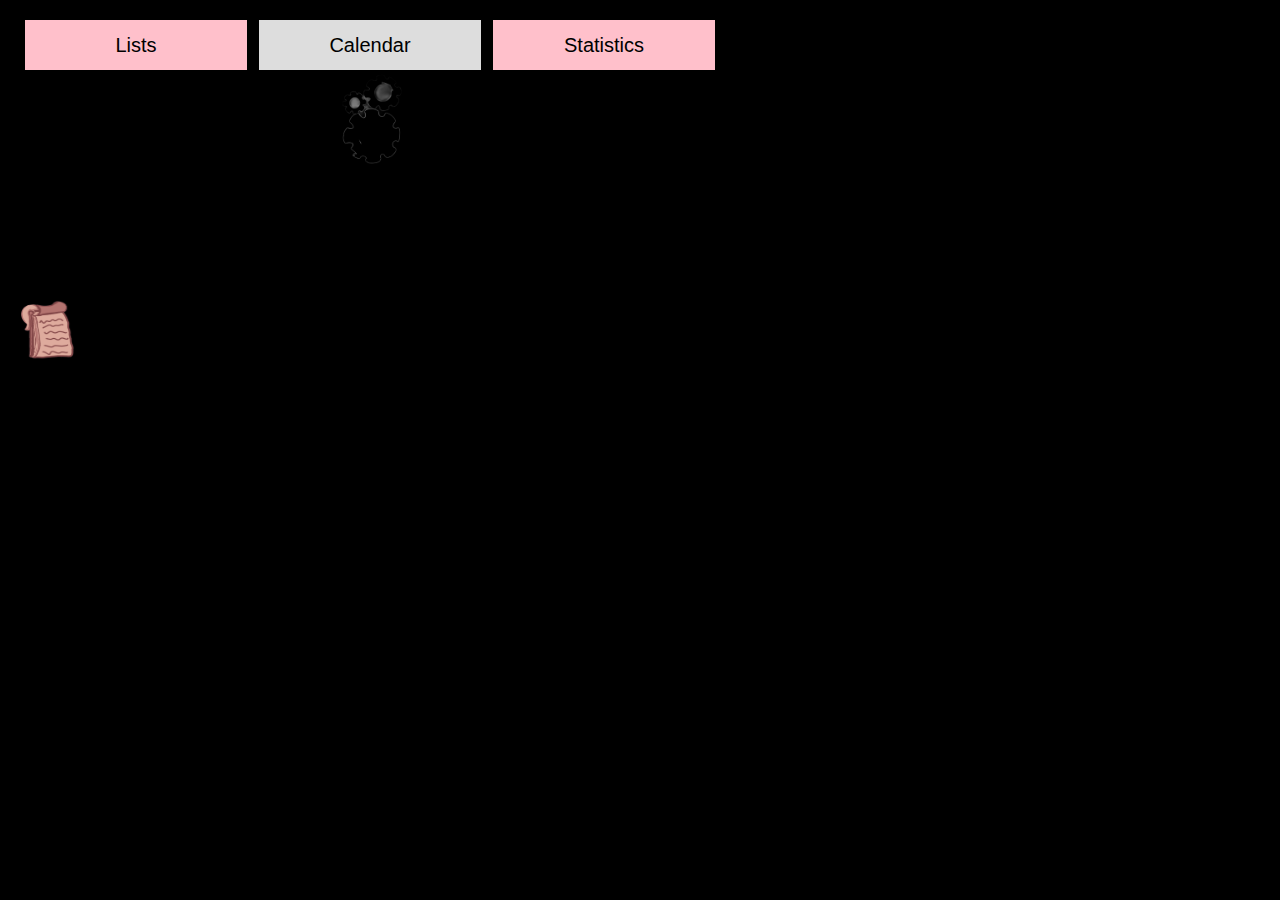
==== index.html @ a56b1068 "made stats page with days used and modified the body font in the style.css to make it show numbers" ====
<!DOCTYPE html>
<html lang="en">

<div id="quoteTextBox"></div>

<head>
  <meta charset="UTF-8">
  <meta name="viewport" content="width=device-width, initial-scale=1.0">
  <title>Progress Pal</title>
  <link rel="stylesheet" href="style.css">
</head>

<!-- this section is for all the navigation which includes switching between tabs and choosing settings -->
<div id="visibility row" width="100%">
  <ul class="navBar" id="navbar">
    <div id="topmostRow" class="topmostRow">
      <div style="background-color: black; text-align: center;" id="topSettings">
        <li class="navBarItem"><a href="index.html" class="navBarLink active">Lists</a></li>
        <li class="navBarItem"><a href="calendar.html" class="navBarLink">Calendar</a></li>
        <li class="navBarItem"><a href="stats.html" class="navBarLink active">Statistics</a></li>
        <li class="navBarItem"><input type="image" height="100px" width="130px" src="download.png" text-align="center"
            id="overallSettings" /></li>
      </div>
    </div>
  </ul>
</div>

<!-- this is where the list & their tabs are -->
<div id="tab-container" style="position: relative; background-color: black;">
  <input type="image" height="60px" width="55px" src="notepad.png" id="generate new list" title="generate a new list"
    style="position: absolute;" />
</div>

<!-- identifies the body and allows for settings to change it; black is default rn -->

<body style="background-color: black;" id="pageColor">



  <!-- JavaScript files -->
  <script src="listTest.js"></script>

</body>


</html>
---- style.css ----
body {
    width: 700px;
    height: 500px;
    margin: 0;
    padding: 20px;
    padding-top: 200px;
    margin: 0;
    font-size: 1.25rem;
    line-height: 1.5;
    background: var(--clr-body-bg);
    color: var(--clr-text);
    font-family:'Courier New', Courier, monospace;
}

:root {
    --clr-body-bg: hsl(0.1 39% 69%);
    --clr-card-bg: hsl(0 0% 100%);
    --clr-text: hsl(0 0% 15%);
    --clr-heading: hsl(0 0% 25%);
}

/* Style for clickable link */
.clickable-link {
    color: blue;
    text-decoration: underline;
    cursor: pointer;
}

.topmostRow {
    position: absolute;
    top: 0;
    left: 0;
    right: 0;
    bottom: 0;
}

h1,
h2,
h3 {
    color: var(--clr-heading);
    line-height: 1.1;
}

.auto-grid {
    --min-column-size: 225px;

    display: grid;
    gap: clamp(1rem, 5vmax, 1.625rem);
    grid-template-columns: repeat(auto-fit,
            minmax(min(100%, var(--min-column-size)), 1fr));
}

.wrapper {
    --max-width: 55rem;
    width: min(100% - 2rem, var(--max-width));
    margin-inline: auto;
}

.card {
    padding: 1rem;
    background-color: var(--clr-card-bg);
    border-block-start: 0.5rem solid;
    border-radius: 0.5rem;
}

table {
    width: 100%;
    /* border: solid;
         border-color: black; 
        border-width: 10px; */
    font-family: 'Segoe UI', Tahoma, Geneva, Verdana, sans-serif;
    font-size: 15px;
    overflow-wrap: break-word;
}

.description {
    vertical-align: top;
    /* Align elements to the top */
    width: 100%;
    padding: 12px 20px;
    margin: 8px 0;
    box-sizing: border-box;
    border: none;
    background: var(--clr-body-bg);
    color: black;
    outline: none;
    font-family: myFirstFont;
    font-size: 60px;
}

.titleStyle {
    font-family: myFirstFont;
    font-size: 60px;
    background: var(--clr-body-bg);
    width: 100%;
    border: none;
    outline: none;
    text-align: center;
}

@font-face {
    font-family: myFirstFont;
    src: url(CANDY___.otf);
}

@font-face {
    font-family: listTitle;
    src: url(Slabthing-YvLL.ttf);
}

p {
    font-weight: bold;
}


td,
tr {
    height: 90px;
    /* border: solid;
        border-color: black; 
        border-width: 10px; */
}


.card>* {
    margin: 0;
}

.card>*:not(:last-child) {
    margin-bottom: 0.75rem;
}

.visually-hidden {
    clip: rect(0 0 0 0);
    clip-path: inset(50%);
    height: 1px;
    overflow: hidden;
    position: absolute;
    white-space: nowrap;
    width: 1px;
}

/* Style for the quote text box */
#quoteTextBox {
    padding: 20px; /* Padding */
    margin: 20px auto; /* Margin (auto for centering horizontally) */
    font-family: myFirstFont; /* Font family */
    font-size: 60px; /* Enlarge font size */
    color: #333; /* Text color */
    line-height: 1.5; /* Line height */
    text-align: center; /* Center align text */
    height: auto; /* Allow height to adjust based on content */
    width: 80%; /* Set a width for the box */
    max-width: 600px; /* Set maximum width */
    display: flex; /* Use flexbox for centering vertically */
    justify-content: center; /* Center horizontally */
    align-items: center; /* Center vertically */
}


.color-picker {
    position: relative;
    display: inline-block;
  }
  
  .color-input {
    visibility: hidden;
    position: absolute;
  }
  
  .color-picker {
    position: relative;
    width: 90%; /* Take up the full width of the parent (modal) */
  }
  
  .color-label {
    display: inline-block;
    padding: 12px 16px; /* Increase padding for larger text */
    background-color: #ccc;
    color: #333;
    border-radius: 4px;
    cursor: pointer;
    font-size: 70x; /* Increase font size for larger text */
    width: 100%; /* Take up the full width of the parent (modal) */
    text-align: center; /* Center the text */
  }
  
  
  .color-label::after {
    content: "\25BC"; /* down arrow */
    margin-left: 8px;
  }
  
  .color-input:focus + .color-label {
    outline: 2px solid blue; /* add focus style if needed */
  }
  

.color-picker>fieldset {
    border: 0;
    display: flex;
    gap: 2rem;
    width: fit-content;
    background: #fff;
    padding: 1rem 3rem;
    margin-inline: auto;
    border-radius: 0 0 1rem 1rem;
}

.color-picker input[type="radio"] {
    appearance: none;
    width: 1.5rem;
    height: 1.5rem;
    outline: 3px solid var(--radio-color, currentColor);
    outline-offset: 3px;
    border-radius: 50%;
}

.color-picker input[type="radio"]:checked {
    background-color: var(--radio-color);
}

.color-picker input[type="radio"]#light {
    --radio-color: gray;
}

.color-picker input[type="radio"]#pink {
    --radio-color: pink;
}

.color-picker input[type="radio"]#blue {
    --radio-color: blue;
}

.color-picker input[type="radio"]#green {
    --radio-color: green;
}

.color-picker input[type="radio"]#dark {
    --radio-color: #232323;
}

.pink {
    --clr-body-bg: hsl(310 50% 90%);
    --clr-card-bg: hsl(310 50% 100%);
    --clr-text: hsl(310 50% 15%);
    --clr-heading: hsl(310 50% 25%);
}

.blue {
    --clr-body-bg: hsl(209 50% 90%);
    --clr-card-bg: hsl(209 50% 100%);
    --clr-text: hsl(209 50% 15%);
    --clr-heading: hsl(209 50% 25%);
}

.green {
    --clr-body-bg: hsl(109 50% 90%);
    --clr-card-bg: hsl(109 50% 100%);
    --clr-text: hsl(109 50% 15%);
    --clr-heading: hsl(109 50% 25%);
}

.dark {
    --clr-body-bg: hsl(209 50% 10%);
    --clr-card-bg: hsl(209 50% 5%);
    --clr-text: hsl(209 50% 90%);
    --clr-heading: hsl(209 50% 80%);
}

:root:has(#pink:checked) {
    --clr-body-bg: hsl(310 50% 90%);
    --clr-card-bg: hsl(310 50% 100%);
    --clr-text: hsl(310 50% 15%);
    --clr-heading: hsl(310 50% 25%);
}

:root:has(#blue:checked) {
    --clr-body-bg: hsl(209 50% 90%);
    --clr-card-bg: hsl(209 50% 100%);
    --clr-text: hsl(209 50% 15%);
    --clr-heading: hsl(209 50% 25%);
}

:root:has(#green:checked) {
    --clr-body-bg: hsl(109 50% 90%);
    --clr-card-bg: hsl(109 50% 100%);
    --clr-text: hsl(109 50% 15%);
    --clr-heading: hsl(109 50% 25%);
}

:root:has(#dark:checked) {
    --clr-body-bg: hsl(209 50% 10%);
    --clr-card-bg: hsl(209 50% 5%);
    --clr-text: hsl(209 50% 90%);
    --clr-heading: hsl(209 50% 80%);
}

.collapsible {
    cursor: pointer;
    padding: 18px;
    border: none;
    text-align: center;
    outline: none;
    font-size: 15px;
}

.content {
    padding: 0px 18px;
    display: none;
    overflow: hidden;
}

.modal {
    background-color: #fefefe;
    padding: 20px;
    border-radius: 5px;
    height: 300px;
    width: 400px;
    position: fixed;
    top: 50%;
    left: 50%;
    transform: translate(-50%, -50%);
    z-index: 20000;
    font-size: 40px;
    font-weight:lighter;
}

#pmodal {
    font-family:'Courier New', Courier, monospace;
    font-size: 40px;
    position: fixed;
}

#setting-btn {
    position: relative;
    top: 0;
    left: 50%;
    transform: translateX(-50%);
    padding: 10px 20px;
    /* border: solid;
        border-width: 2px;
        border-color: black; */
    cursor: pointer;
    align-items: center;
    justify-content: center;
    text-align: center;
}

.hidden {
    display: none;
}

.modal {
    position: fixed;
    top: 50%;
    left: 50%;
    transform: translate(-50%, -50%);
    /* Ensure the modal is a square */
    background-color: #fefefe;
    border-radius: 5px;
    padding: 20px;
    z-index: 200000;
}

.close {
    position: absolute;
    top: 10px;
    right: 10px;
    cursor: pointer;
}

.titleStyle::placeholder {
    color: black;
    /* Change the color to black */
}

/*This is the css file that makes the nav bar look good,
Credit to w3schools navbar article*/

/*This is the CSS styling that makes the navbar appear horizontally*/
.navBar {
    list-style-type: none;
    /* Prevent buttons from wrapping */
    /* Align buttons to the left and right */
    /* Align buttons to the top */
    z-index: 1000;
    position: fixed;
    display: inline-block;
    /* Fix the navbar position */
    top: 0;
    left: 0;
    width: 700px;
    /* Place it at the top of the viewport */
}

.navBarLink {
    display: inline-block;
    /* Change display to block to take up full width */
    background-color: #dddddd;
    text-align: center;
    font-family: Arial, sans-serif;
    font-size: 20px;
    width: 100%;
    color: black;
    text-decoration: none;
    height: 50px;
    line-height: 50px;
    /* Center the text vertically */
    margin: 0;
    /* Remove any default margin */
}

.navBarItem {
    width: 30%;
    display: inline-block;
}

.navBarLink.active {
    background-color: pink;
}

.navBarLink:hover {
    background-color: purple;
}

/* Adjust the width of the calendar container 
body {
    width: 700px;
    height: 500px;
    margin: 0;
    padding: 0;
    margin: 0;
    font-size: 1.25rem;
    line-height: 1.5;
    background: var(--clr-body-bg);
    color: var(--clr-text);
  } */
/* Adjust the width of the calendar container */

/* .calendar-container {
    width: 50%; 
    margin: 0 auto; /* Center the calendar horizontally 
    text-align: center;
   } */

/* Adjust the width of the calendar table */
.calendar {
    width: 100%;
    border-collapse: collapse;
    margin-bottom: 10px;
    /* Set a minimum width for the table 
    min-width: 420px; /* Adjust the width as needed */
}

/* Adjust the width of the calendar cells */
.calendar th,
.calendar td {
    padding: 15px;
    /* Increase the padding for better spacing */
    border: 1px solid #ccc;
    text-align: center;
    cursor: pointer;
    /* Adjust the width of the cells */
    width: 60px;
    /* Adjust the width as needed */
    height: 60px;
}

.calendar th {
    background-color: #f2f2f2;
    height: 20px;
    /* Adjust the height of the top row */
}

/*makes the days appear on the top right and adjusts the cells height*/
.calendar td {
    padding: 10px;
    text-align: right;
    vertical-align: top;
    position: relative;
    height: 55px;
    /* Adjust the height of other rows */
}


/* Ensure the month name is centered */
.month-name {
    text-align: center;
}

/* Style the navigation buttons */
.nav-buttons {
    display: flex;
    justify-content: space-between;
    margin-bottom: 10px;
    /* Add some space below the navigation buttons */
}

.nav-buttons button {
    padding: 8px 15px;
    cursor: pointer;
}
.stats { 
    font-family: 'Franklin Gothic Medium', 'Arial Narrow', Arial, sans-serif;
    font-weight: bold;
    font-size: xx-large;
    text-align: center;
}
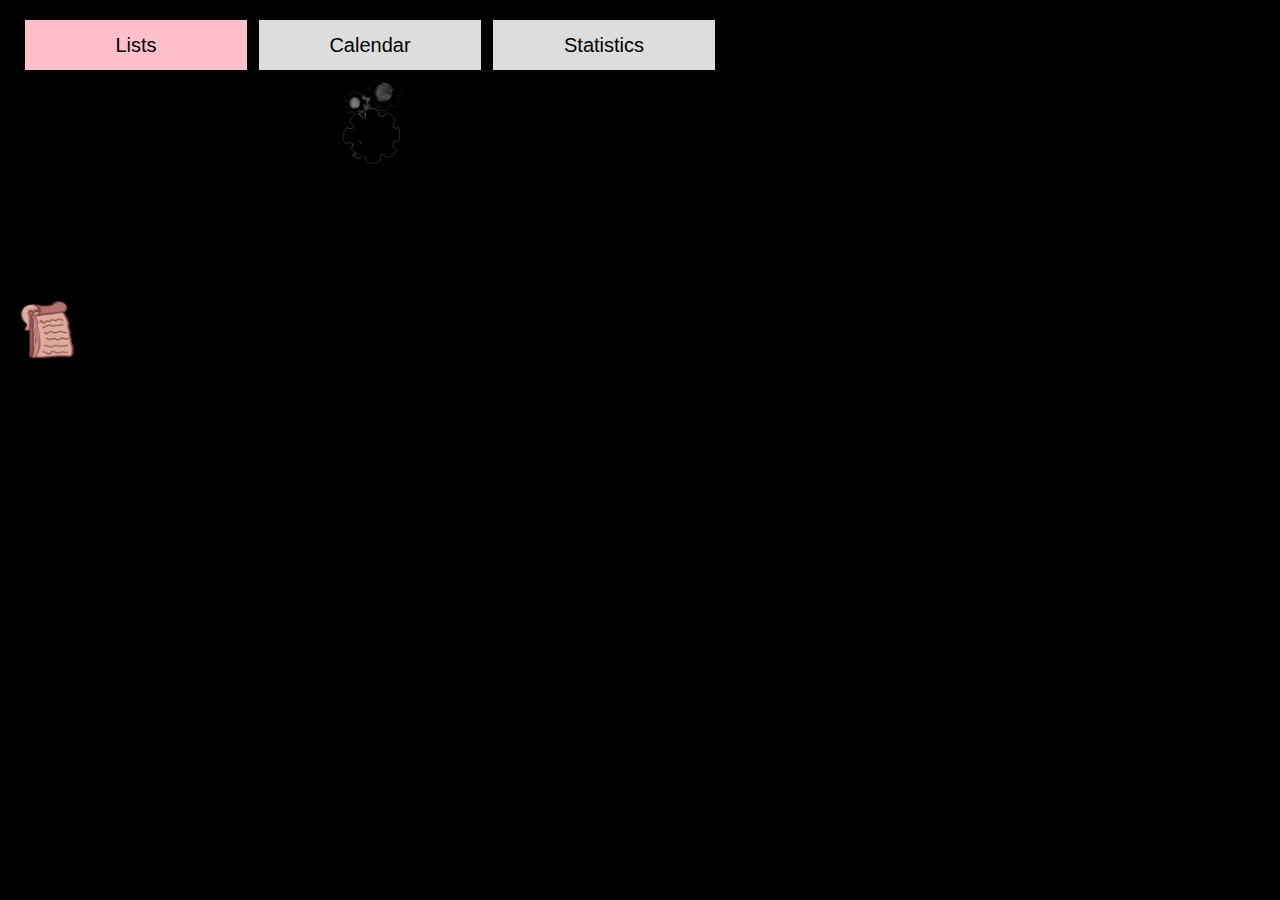
==== commit 5c1ea978: "updated navlinks active statuses; also deleted extra settings button on calendar page" ====
--- a/index.html
+++ b/index.html
@@ -17,7 +17,7 @@
       <div style="background-color: black; text-align: center;" id="topSettings">
         <li class="navBarItem"><a href="index.html" class="navBarLink active">Lists</a></li>
         <li class="navBarItem"><a href="calendar.html" class="navBarLink">Calendar</a></li>
-        <li class="navBarItem"><a href="stats.html" class="navBarLink active">Statistics</a></li>
+        <li class="navBarItem"><a href="stats.html" class="navBarLink">Statistics</a></li>
         <li class="navBarItem"><input type="image" height="100px" width="130px" src="download.png" text-align="center"
             id="overallSettings" /></li>
       </div>
@@ -39,7 +39,7 @@
 
   <!-- JavaScript files -->
   <script src="listTest.js"></script>
-
+  <script src="streak.js"></script>
 </body>
 
 
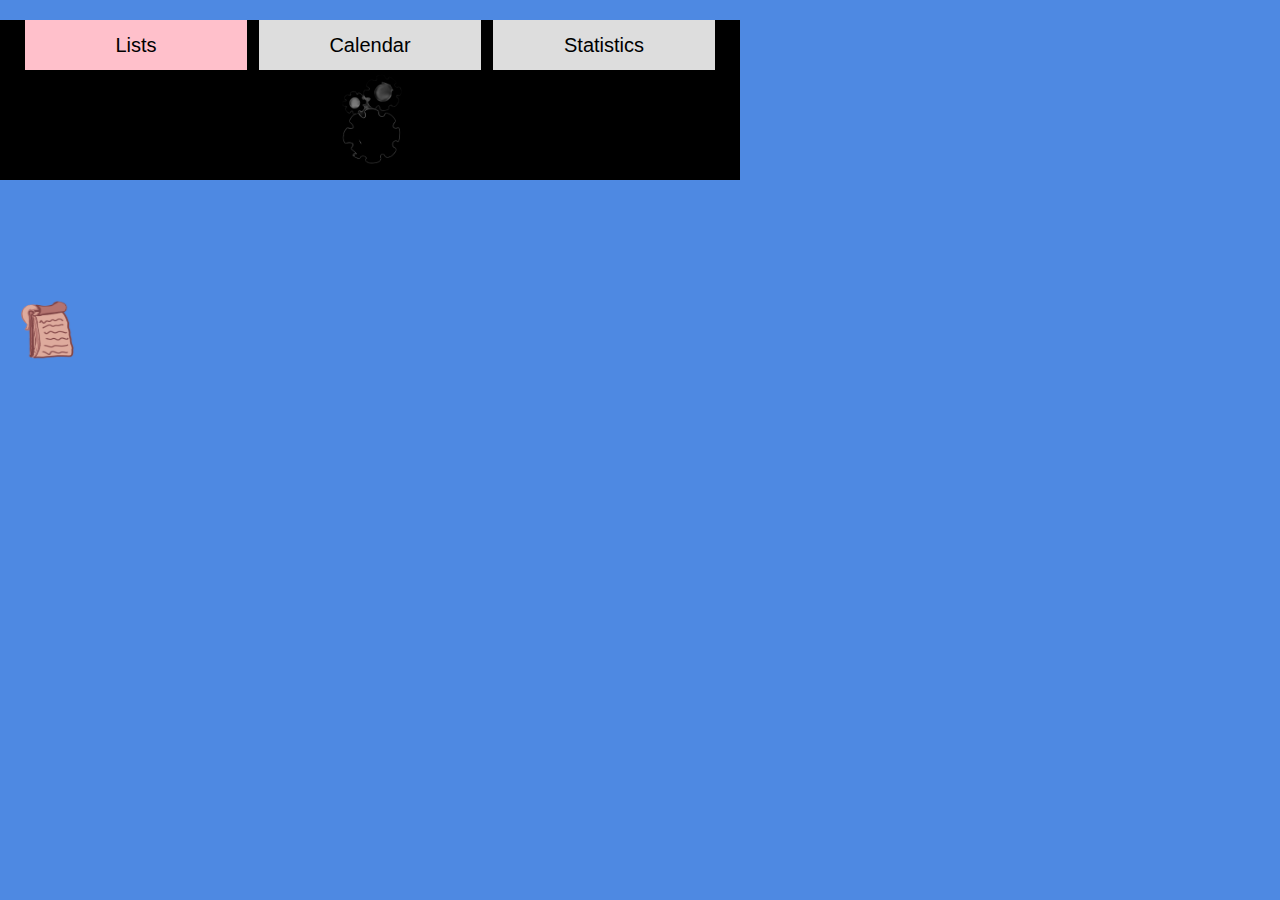
==== commit f5f0a689: "changed default background color to blue" ====
--- a/index.html
+++ b/index.html
@@ -33,7 +33,7 @@
 
 <!-- identifies the body and allows for settings to change it; black is default rn -->
 
-<body style="background-color: black;" id="pageColor">
+<body style="background-color: rgb(78, 137, 226);" id="pageColor">
 
 
 
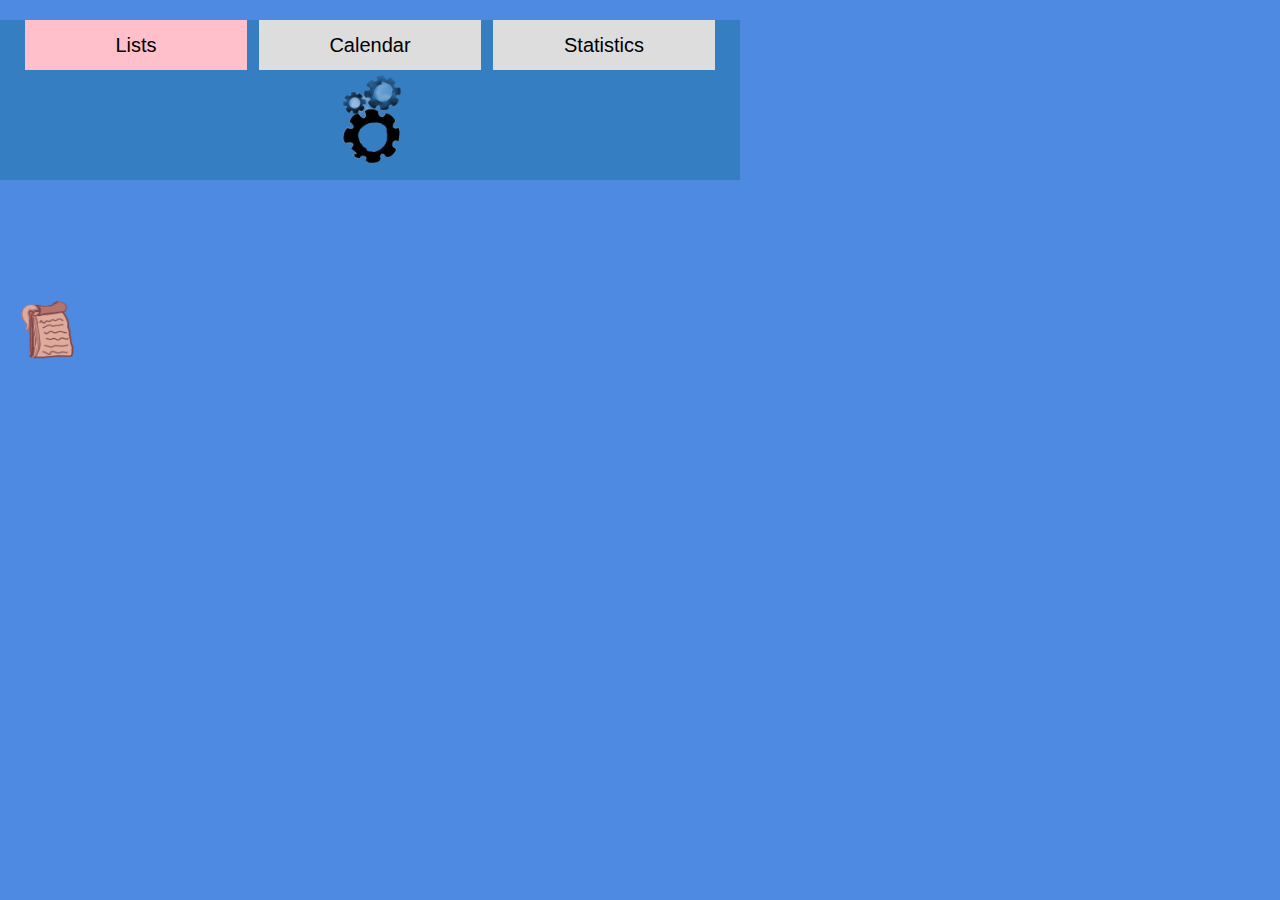
==== commit fcbd41f3: "changed more colors" ====
--- a/index.html
+++ b/index.html
@@ -14,7 +14,7 @@
 <div id="visibility row" width="100%">
   <ul class="navBar" id="navbar">
     <div id="topmostRow" class="topmostRow">
-      <div style="background-color: black; text-align: center;" id="topSettings">
+      <div style="background-color: rgb(54, 126, 194); text-align: center;" id="topSettings">
         <li class="navBarItem"><a href="index.html" class="navBarLink active">Lists</a></li>
         <li class="navBarItem"><a href="calendar.html" class="navBarLink">Calendar</a></li>
         <li class="navBarItem"><a href="stats.html" class="navBarLink">Statistics</a></li>
@@ -26,7 +26,7 @@
 </div>
 
 <!-- this is where the list & their tabs are -->
-<div id="tab-container" style="position: relative; background-color: black;">
+<div id="tab-container" style="position: relative; background-color: rgb(82, 84, 233);">
   <input type="image" height="60px" width="55px" src="notepad.png" id="generate new list" title="generate a new list"
     style="position: absolute;" />
 </div>
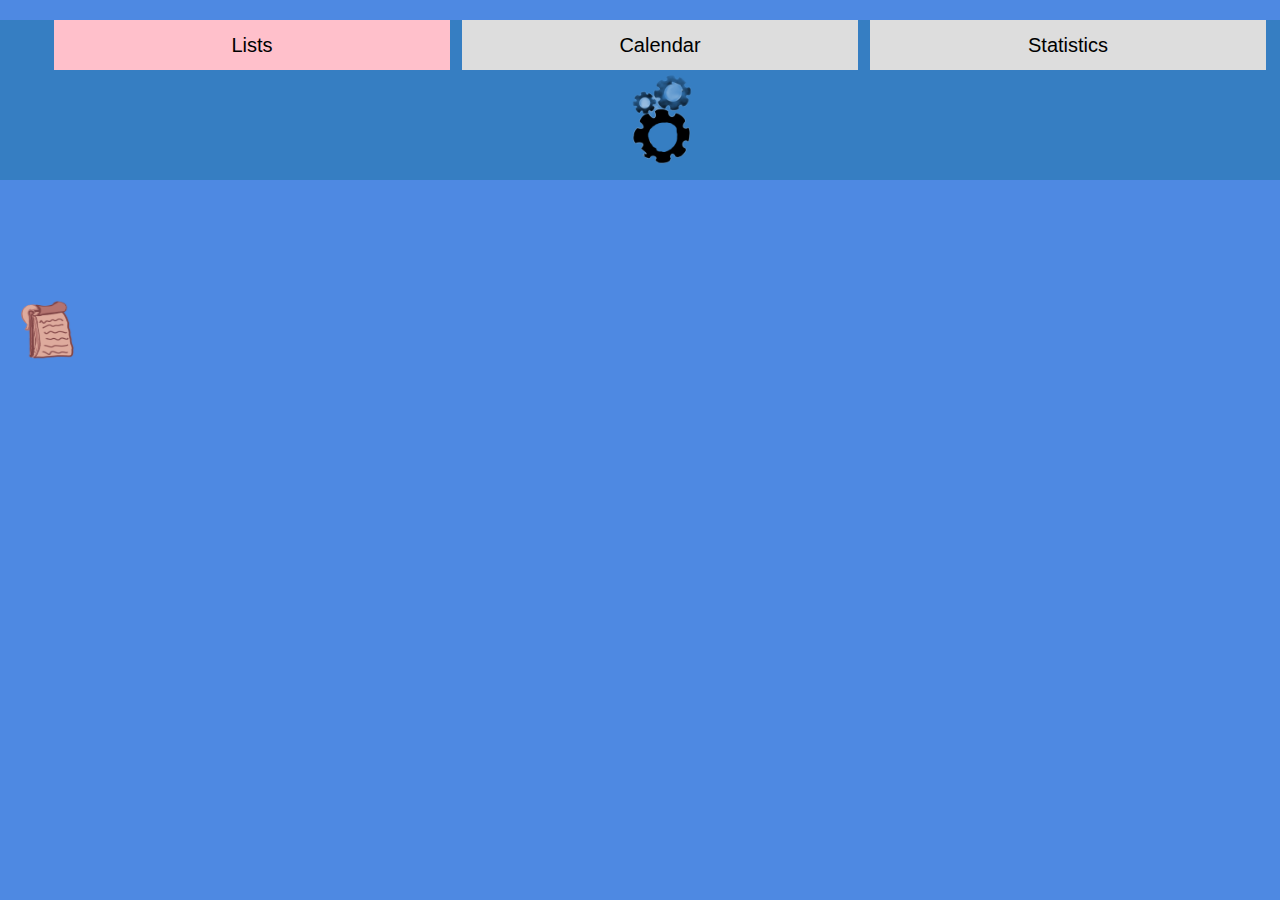
==== commit e4df1e22: "Update index.html" ====
--- a/index.html
+++ b/index.html
@@ -1,7 +1,7 @@
 <!DOCTYPE html>
 <html lang="en">
 
-<div id="quoteTextBox"></div>
+<div id="quoteTextBox" width="100%"></div>
 
 <head>
   <meta charset="UTF-8">
@@ -26,7 +26,7 @@
 </div>
 
 <!-- this is where the list & their tabs are -->
-<div id="tab-container" style="position: relative; background-color: rgb(82, 84, 233);">
+<div id="tab-container" style="position: relative; background-color: rgb(78, 137, 226);">
   <input type="image" height="60px" width="55px" src="notepad.png" id="generate new list" title="generate a new list"
     style="position: absolute;" />
 </div>
--- a/style.css
+++ b/style.css
@@ -390,7 +390,7 @@
     /* Fix the navbar position */
     top: 0;
     left: 0;
-    width: 700px;
+    width: 100%;
     /* Place it at the top of the viewport */
 }
 
